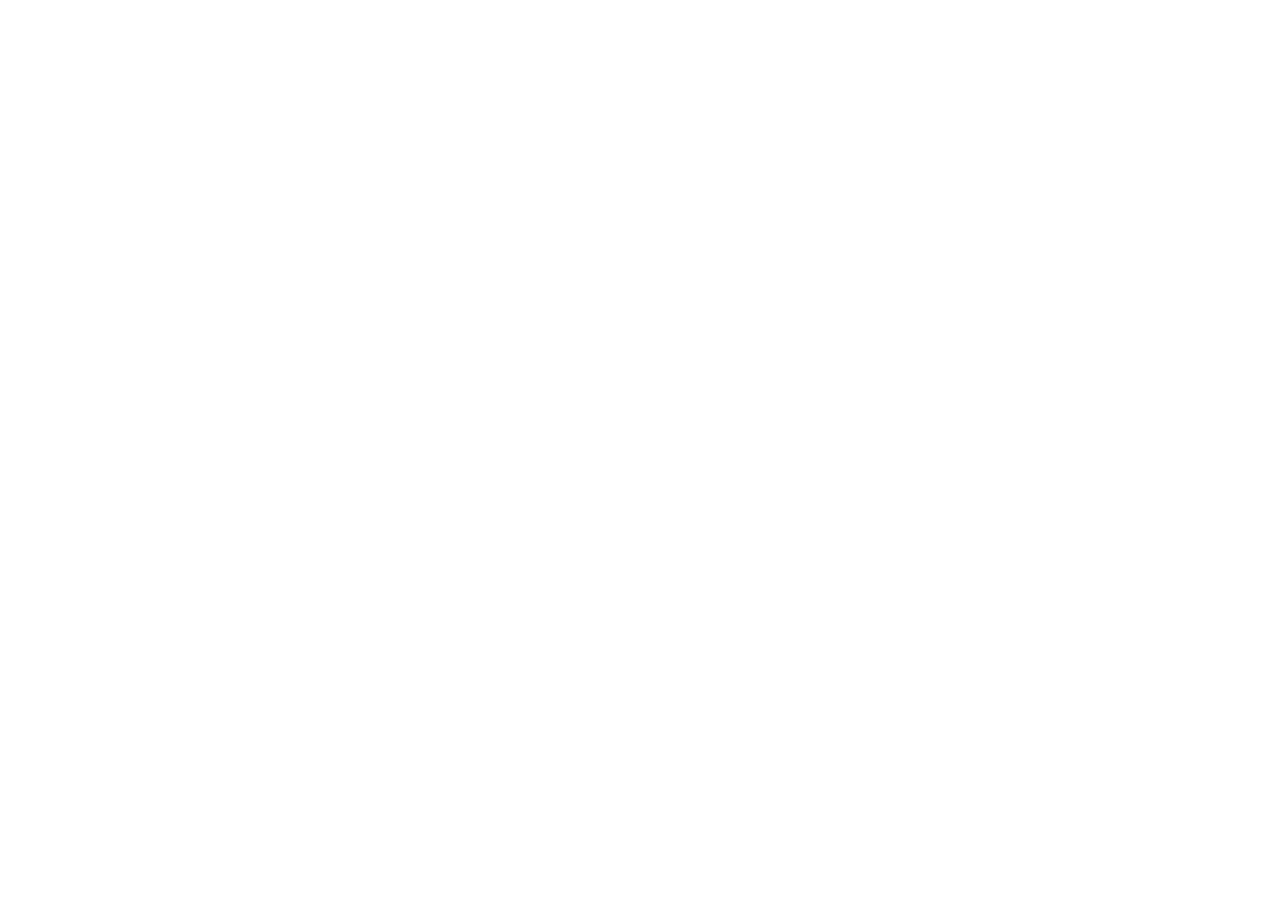
==== creative-writing.html @ 81c32657 "add pages" ====
<!DOCTYPE html>
<html lang="en">
  <head>
    <meta charset="UTF-8" />
    <meta name="viewport" content="width=device-width, initial-scale=1.0" />
    <title>Document</title>
  </head>
  <body></body>
</html>
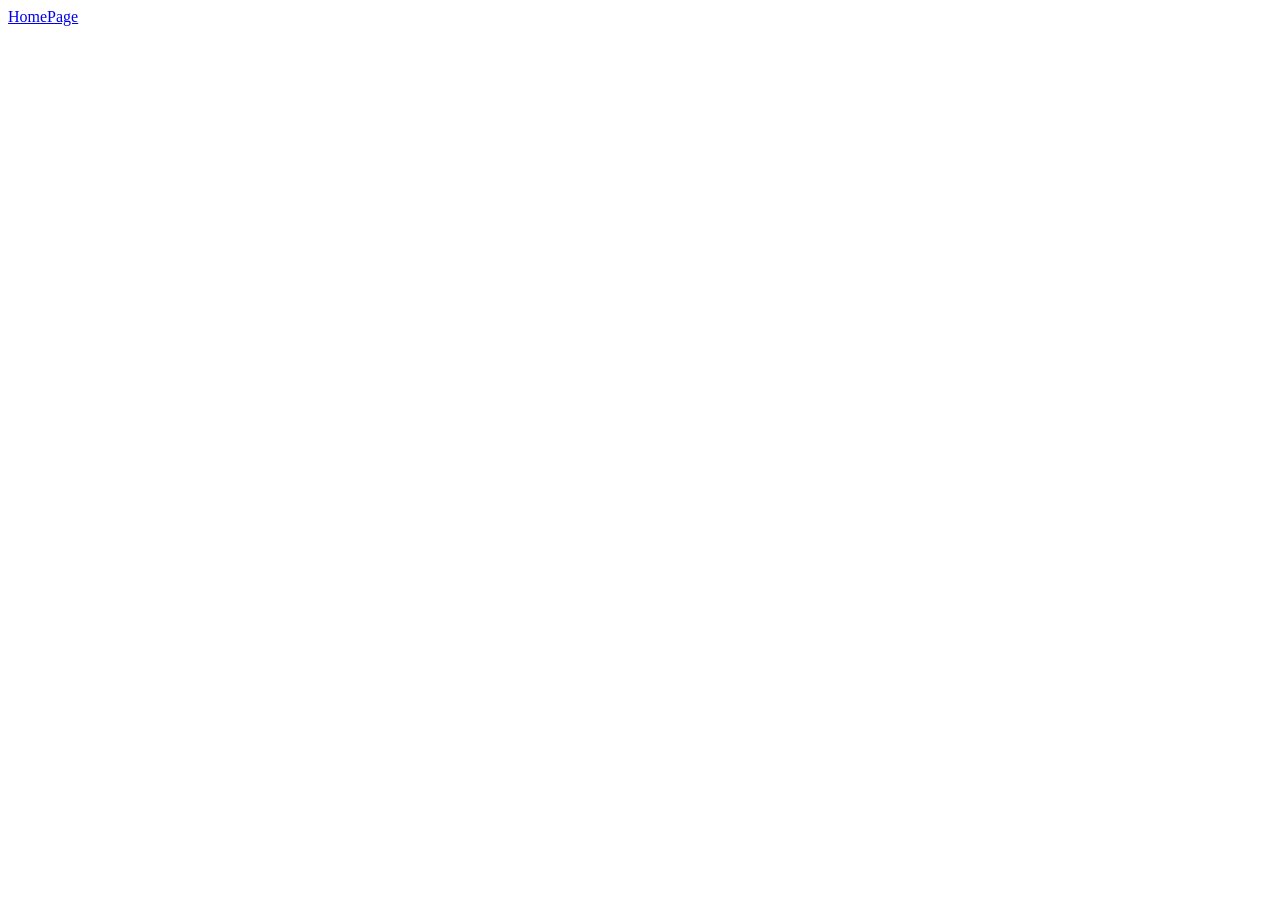
==== commit 477aaafa: "add recommendation links" ====
--- a/creative-writing.html
+++ b/creative-writing.html
@@ -3,7 +3,9 @@
   <head>
     <meta charset="UTF-8" />
     <meta name="viewport" content="width=device-width, initial-scale=1.0" />
-    <title>Document</title>
+    <title>Creative Writing</title>
   </head>
-  <body></body>
+  <body>
+    <a href="index.html">HomePage</a>
+  </body>
 </html>
